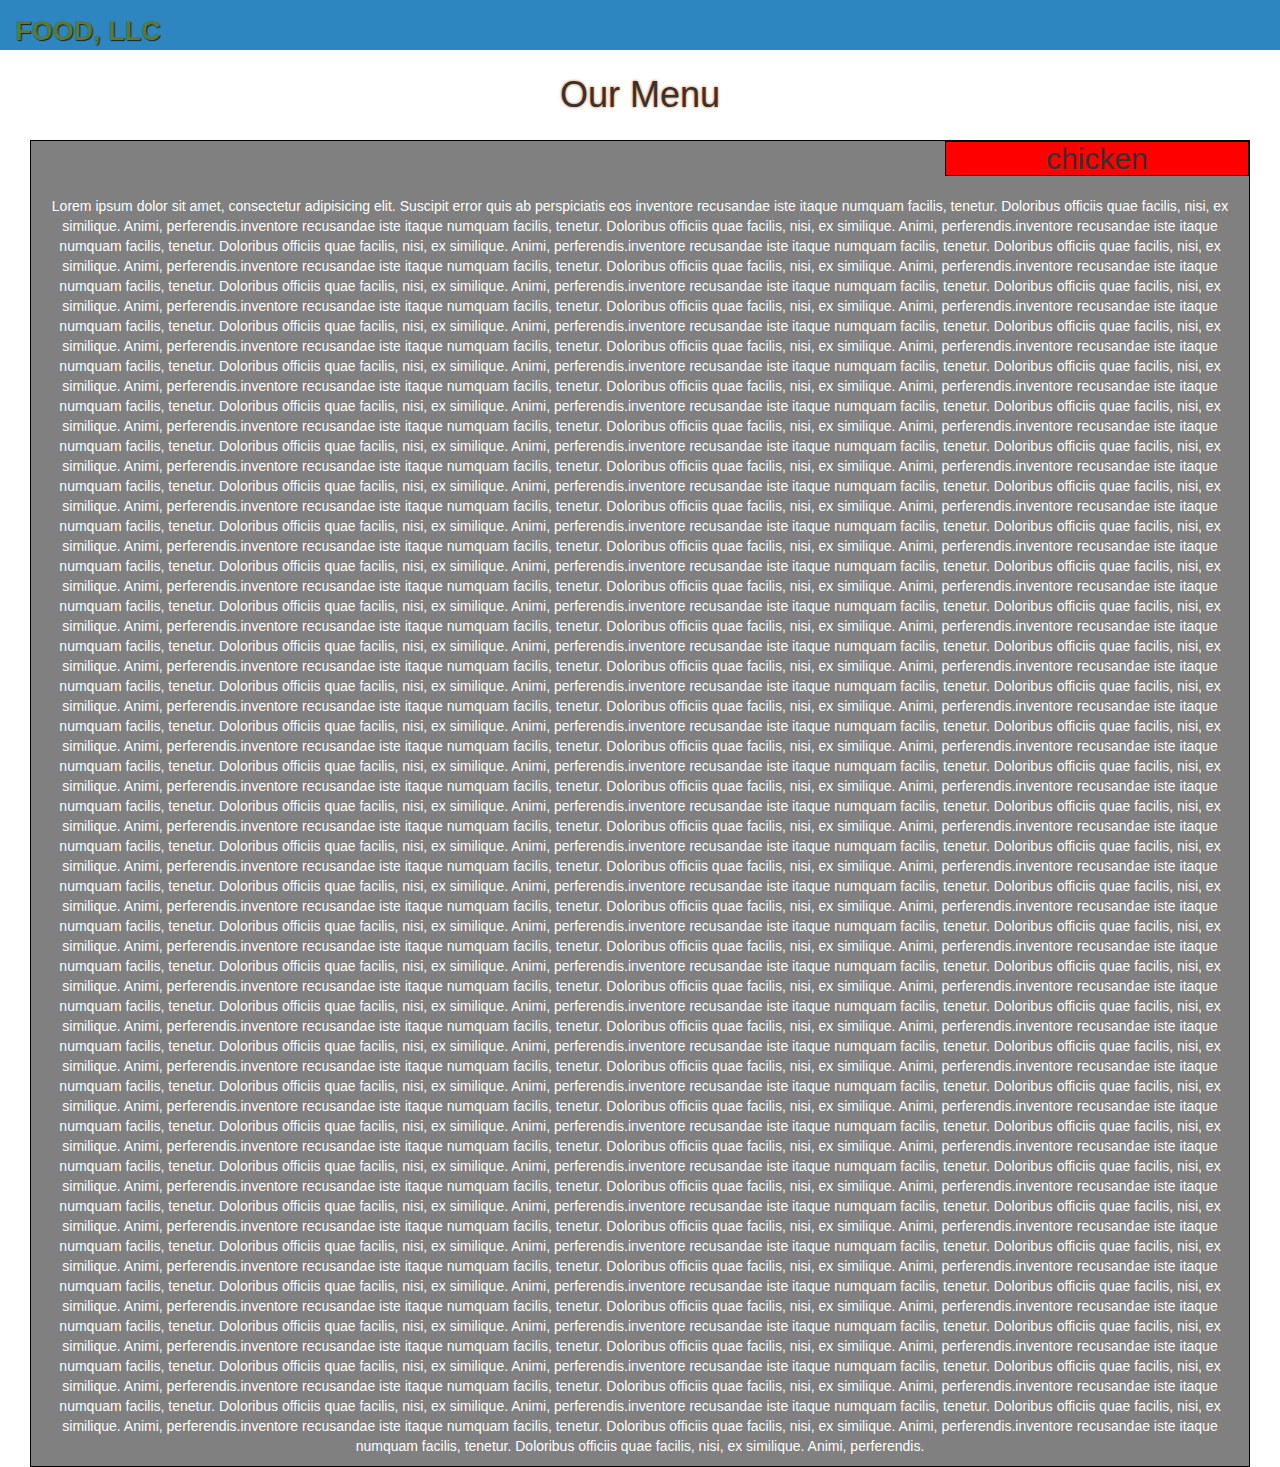
==== mod3-sol/index.html @ 61a9a555 "Add files via upload" ====
<!DOCTYPE html>
<html lang="en">
<head>
    <meta charset="UTF-8">
    <meta name="viewport" content="width=device-width, initial-scale=1.0">
    <link rel="stylesheet" href="css/bootstrap.css">
    <link rel="stylesheet" href="css/bootstrap.min.css">
    <link rel="stylesheet" href="css/styles.css">
    <title>Mod3-sol</title>
</head>
<body>
    <header>
      <nav id="header-nav" class="navbar navbar-default">
        <div class="container-fluid">
          <div class="navbar-header">
            <div class="navbar-brand">
              <a href="index.html" class="pull-left"><h1>Food, LLC</h1> </a>
            </div>
            <button type="button" class="navbar-toggle collapsed" data-toggle="collapse"
             data-target="#collapsable-nav" aria-expanded="false">
              <span class="sr-only">Toggle navigation</span>
              <span class="icon-bar"></span>
              <span class="icon-bar"></span>
              <span class="icon-bar"></span>
            </button> 
          </div>

          <div id="collapsable-nav" class="collapse navbar-collapse">
            <ul id="nav-list" class="nav navbar-nav navbar-right">
             <li>
               <a href="#h1" class="hidden-lg hidden-md hidden-sm">
                 <span class="hidden-xs"></span>chicken</a>
             </li>
             <li>
              <a href="#h2" class="hidden-lg hidden-md hidden-sm">
                <span class="hidden-xs"></span>beef</a>
             </li>
             <li>
              <a href="#h3" class="hidden-lg hidden-md hidden-sm">
                <span class="hidden-xs"></span>sushi</a>
             </li>
           </ul><!-- #nav-list -->
         </div>
        </div>
      </nav>
      </header>

    <h1 class="text-center">Our Menu</h1>
  <section class="container-fluid">
    <div class=" col-md-12 col-sm-12 col-xs-12 col-xxs-12">
        <section id="content"><div>
          <h2 id="h1">chicken</h2>
        </div>
        <div class="sep">
          Lorem ipsum dolor sit amet, consectetur adipisicing elit. Suscipit error quis ab perspiciatis eos
          inventore recusandae iste itaque numquam facilis, tenetur. Doloribus officiis quae 
          facilis, nisi, ex similique. Animi, perferendis.inventore recusandae iste itaque numquam facilis, tenetur. Doloribus officiis quae 
          facilis, nisi, ex similique. Animi, perferendis.inventore recusandae iste itaque numquam facilis, tenetur. Doloribus officiis quae 
          facilis, nisi, ex similique. Animi, perferendis.inventore recusandae iste itaque numquam facilis, tenetur. Doloribus officiis quae 
          facilis, nisi, ex similique. Animi, perferendis.inventore recusandae iste itaque numquam facilis, tenetur. Doloribus officiis quae 
          facilis, nisi, ex similique. Animi, perferendis.inventore recusandae iste itaque numquam facilis, tenetur. Doloribus officiis quae 
          facilis, nisi, ex similique. Animi, perferendis.inventore recusandae iste itaque numquam facilis, tenetur. Doloribus officiis quae 
          facilis, nisi, ex similique. Animi, perferendis.inventore recusandae iste itaque numquam facilis, tenetur. Doloribus officiis quae 
          facilis, nisi, ex similique. Animi, perferendis.inventore recusandae iste itaque numquam facilis, tenetur. Doloribus officiis quae 
          facilis, nisi, ex similique. Animi, perferendis.inventore recusandae iste itaque numquam facilis, tenetur. Doloribus officiis quae 
          facilis, nisi, ex similique. Animi, perferendis.inventore recusandae iste itaque numquam facilis, tenetur. Doloribus officiis quae 
          facilis, nisi, ex similique. Animi, perferendis.inventore recusandae iste itaque numquam facilis, tenetur. Doloribus officiis quae 
          facilis, nisi, ex similique. Animi, perferendis.inventore recusandae iste itaque numquam facilis, tenetur. Doloribus officiis quae 
          facilis, nisi, ex similique. Animi, perferendis.inventore recusandae iste itaque numquam facilis, tenetur. Doloribus officiis quae 
          facilis, nisi, ex similique. Animi, perferendis.inventore recusandae iste itaque numquam facilis, tenetur. Doloribus officiis quae 
          facilis, nisi, ex similique. Animi, perferendis.inventore recusandae iste itaque numquam facilis, tenetur. Doloribus officiis quae 
          facilis, nisi, ex similique. Animi, perferendis.inventore recusandae iste itaque numquam facilis, tenetur. Doloribus officiis quae 
          facilis, nisi, ex similique. Animi, perferendis.inventore recusandae iste itaque numquam facilis, tenetur. Doloribus officiis quae 
          facilis, nisi, ex similique. Animi, perferendis.inventore recusandae iste itaque numquam facilis, tenetur. Doloribus officiis quae 
          facilis, nisi, ex similique. Animi, perferendis.inventore recusandae iste itaque numquam facilis, tenetur. Doloribus officiis quae 
          facilis, nisi, ex similique. Animi, perferendis.inventore recusandae iste itaque numquam facilis, tenetur. Doloribus officiis quae 
          facilis, nisi, ex similique. Animi, perferendis.inventore recusandae iste itaque numquam facilis, tenetur. Doloribus officiis quae 
          facilis, nisi, ex similique. Animi, perferendis.inventore recusandae iste itaque numquam facilis, tenetur. Doloribus officiis quae 
          facilis, nisi, ex similique. Animi, perferendis.inventore recusandae iste itaque numquam facilis, tenetur. Doloribus officiis quae 
          facilis, nisi, ex similique. Animi, perferendis.inventore recusandae iste itaque numquam facilis, tenetur. Doloribus officiis quae 
          facilis, nisi, ex similique. Animi, perferendis.inventore recusandae iste itaque numquam facilis, tenetur. Doloribus officiis quae 
          facilis, nisi, ex similique. Animi, perferendis.inventore recusandae iste itaque numquam facilis, tenetur. Doloribus officiis quae 
          facilis, nisi, ex similique. Animi, perferendis.inventore recusandae iste itaque numquam facilis, tenetur. Doloribus officiis quae 
          facilis, nisi, ex similique. Animi, perferendis.inventore recusandae iste itaque numquam facilis, tenetur. Doloribus officiis quae 
          facilis, nisi, ex similique. Animi, perferendis.inventore recusandae iste itaque numquam facilis, tenetur. Doloribus officiis quae 
          facilis, nisi, ex similique. Animi, perferendis.inventore recusandae iste itaque numquam facilis, tenetur. Doloribus officiis quae 
          facilis, nisi, ex similique. Animi, perferendis.inventore recusandae iste itaque numquam facilis, tenetur. Doloribus officiis quae 
          facilis, nisi, ex similique. Animi, perferendis.inventore recusandae iste itaque numquam facilis, tenetur. Doloribus officiis quae 
          facilis, nisi, ex similique. Animi, perferendis.inventore recusandae iste itaque numquam facilis, tenetur. Doloribus officiis quae 
          facilis, nisi, ex similique. Animi, perferendis.inventore recusandae iste itaque numquam facilis, tenetur. Doloribus officiis quae 
          facilis, nisi, ex similique. Animi, perferendis.inventore recusandae iste itaque numquam facilis, tenetur. Doloribus officiis quae 
          facilis, nisi, ex similique. Animi, perferendis.inventore recusandae iste itaque numquam facilis, tenetur. Doloribus officiis quae 
          facilis, nisi, ex similique. Animi, perferendis.inventore recusandae iste itaque numquam facilis, tenetur. Doloribus officiis quae 
          facilis, nisi, ex similique. Animi, perferendis.inventore recusandae iste itaque numquam facilis, tenetur. Doloribus officiis quae 
          facilis, nisi, ex similique. Animi, perferendis.inventore recusandae iste itaque numquam facilis, tenetur. Doloribus officiis quae 
          facilis, nisi, ex similique. Animi, perferendis.inventore recusandae iste itaque numquam facilis, tenetur. Doloribus officiis quae 
          facilis, nisi, ex similique. Animi, perferendis.inventore recusandae iste itaque numquam facilis, tenetur. Doloribus officiis quae 
          facilis, nisi, ex similique. Animi, perferendis.inventore recusandae iste itaque numquam facilis, tenetur. Doloribus officiis quae 
          facilis, nisi, ex similique. Animi, perferendis.inventore recusandae iste itaque numquam facilis, tenetur. Doloribus officiis quae 
          facilis, nisi, ex similique. Animi, perferendis.inventore recusandae iste itaque numquam facilis, tenetur. Doloribus officiis quae 
          facilis, nisi, ex similique. Animi, perferendis.inventore recusandae iste itaque numquam facilis, tenetur. Doloribus officiis quae 
          facilis, nisi, ex similique. Animi, perferendis.inventore recusandae iste itaque numquam facilis, tenetur. Doloribus officiis quae 
          facilis, nisi, ex similique. Animi, perferendis.inventore recusandae iste itaque numquam facilis, tenetur. Doloribus officiis quae 
          facilis, nisi, ex similique. Animi, perferendis.inventore recusandae iste itaque numquam facilis, tenetur. Doloribus officiis quae 
          facilis, nisi, ex similique. Animi, perferendis.inventore recusandae iste itaque numquam facilis, tenetur. Doloribus officiis quae 
          facilis, nisi, ex similique. Animi, perferendis.inventore recusandae iste itaque numquam facilis, tenetur. Doloribus officiis quae 
          facilis, nisi, ex similique. Animi, perferendis.inventore recusandae iste itaque numquam facilis, tenetur. Doloribus officiis quae 
          facilis, nisi, ex similique. Animi, perferendis.inventore recusandae iste itaque numquam facilis, tenetur. Doloribus officiis quae 
          facilis, nisi, ex similique. Animi, perferendis.inventore recusandae iste itaque numquam facilis, tenetur. Doloribus officiis quae 
          facilis, nisi, ex similique. Animi, perferendis.inventore recusandae iste itaque numquam facilis, tenetur. Doloribus officiis quae 
          facilis, nisi, ex similique. Animi, perferendis.inventore recusandae iste itaque numquam facilis, tenetur. Doloribus officiis quae 
          facilis, nisi, ex similique. Animi, perferendis.inventore recusandae iste itaque numquam facilis, tenetur. Doloribus officiis quae 
          facilis, nisi, ex similique. Animi, perferendis.inventore recusandae iste itaque numquam facilis, tenetur. Doloribus officiis quae 
          facilis, nisi, ex similique. Animi, perferendis.inventore recusandae iste itaque numquam facilis, tenetur. Doloribus officiis quae 
          facilis, nisi, ex similique. Animi, perferendis.inventore recusandae iste itaque numquam facilis, tenetur. Doloribus officiis quae 
          facilis, nisi, ex similique. Animi, perferendis.inventore recusandae iste itaque numquam facilis, tenetur. Doloribus officiis quae 
          facilis, nisi, ex similique. Animi, perferendis.inventore recusandae iste itaque numquam facilis, tenetur. Doloribus officiis quae 
          facilis, nisi, ex similique. Animi, perferendis.inventore recusandae iste itaque numquam facilis, tenetur. Doloribus officiis quae 
          facilis, nisi, ex similique. Animi, perferendis.inventore recusandae iste itaque numquam facilis, tenetur. Doloribus officiis quae 
          facilis, nisi, ex similique. Animi, perferendis.inventore recusandae iste itaque numquam facilis, tenetur. Doloribus officiis quae 
          facilis, nisi, ex similique. Animi, perferendis.inventore recusandae iste itaque numquam facilis, tenetur. Doloribus officiis quae 
          facilis, nisi, ex similique. Animi, perferendis.inventore recusandae iste itaque numquam facilis, tenetur. Doloribus officiis quae 
          facilis, nisi, ex similique. Animi, perferendis.inventore recusandae iste itaque numquam facilis, tenetur. Doloribus officiis quae 
          facilis, nisi, ex similique. Animi, perferendis.inventore recusandae iste itaque numquam facilis, tenetur. Doloribus officiis quae 
          facilis, nisi, ex similique. Animi, perferendis.inventore recusandae iste itaque numquam facilis, tenetur. Doloribus officiis quae 
          facilis, nisi, ex similique. Animi, perferendis.inventore recusandae iste itaque numquam facilis, tenetur. Doloribus officiis quae 
          facilis, nisi, ex similique. Animi, perferendis.inventore recusandae iste itaque numquam facilis, tenetur. Doloribus officiis quae 
          facilis, nisi, ex similique. Animi, perferendis.inventore recusandae iste itaque numquam facilis, tenetur. Doloribus officiis quae 
          facilis, nisi, ex similique. Animi, perferendis.inventore recusandae iste itaque numquam facilis, tenetur. Doloribus officiis quae 
          facilis, nisi, ex similique. Animi, perferendis.inventore recusandae iste itaque numquam facilis, tenetur. Doloribus officiis quae 
          facilis, nisi, ex similique. Animi, perferendis.inventore recusandae iste itaque numquam facilis, tenetur. Doloribus officiis quae 
          facilis, nisi, ex similique. Animi, perferendis.inventore recusandae iste itaque numquam facilis, tenetur. Doloribus officiis quae 
          facilis, nisi, ex similique. Animi, perferendis.inventore recusandae iste itaque numquam facilis, tenetur. Doloribus officiis quae 
          facilis, nisi, ex similique. Animi, perferendis.inventore recusandae iste itaque numquam facilis, tenetur. Doloribus officiis quae 
          facilis, nisi, ex similique. Animi, perferendis.inventore recusandae iste itaque numquam facilis, tenetur. Doloribus officiis quae 
          facilis, nisi, ex similique. Animi, perferendis.inventore recusandae iste itaque numquam facilis, tenetur. Doloribus officiis quae 
          facilis, nisi, ex similique. Animi, perferendis.inventore recusandae iste itaque numquam facilis, tenetur. Doloribus officiis quae 
          facilis, nisi, ex similique. Animi, perferendis.inventore recusandae iste itaque numquam facilis, tenetur. Doloribus officiis quae 
          facilis, nisi, ex similique. Animi, perferendis.inventore recusandae iste itaque numquam facilis, tenetur. Doloribus officiis quae 
          facilis, nisi, ex similique. Animi, perferendis.inventore recusandae iste itaque numquam facilis, tenetur. Doloribus officiis quae 
          facilis, nisi, ex similique. Animi, perferendis.inventore recusandae iste itaque numquam facilis, tenetur. Doloribus officiis quae 
          facilis, nisi, ex similique. Animi, perferendis.inventore recusandae iste itaque numquam facilis, tenetur. Doloribus officiis quae 
          facilis, nisi, ex similique. Animi, perferendis.inventore recusandae iste itaque numquam facilis, tenetur. Doloribus officiis quae 
          facilis, nisi, ex similique. Animi, perferendis.inventore recusandae iste itaque numquam facilis, tenetur. Doloribus officiis quae 
          facilis, nisi, ex similique. Animi, perferendis.inventore recusandae iste itaque numquam facilis, tenetur. Doloribus officiis quae 
          facilis, nisi, ex similique. Animi, perferendis.inventore recusandae iste itaque numquam facilis, tenetur. Doloribus officiis quae 
          facilis, nisi, ex similique. Animi, perferendis.inventore recusandae iste itaque numquam facilis, tenetur. Doloribus officiis quae 
          facilis, nisi, ex similique. Animi, perferendis.inventore recusandae iste itaque numquam facilis, tenetur. Doloribus officiis quae 
          facilis, nisi, ex similique. Animi, perferendis.
        </div>
        </div>
  </section>
  <!-- jQuery (Bootstrap JS plugins depend on it) -->
  <script src="js/jquery-2.1.4.min.js"></script>
  <script src="js/bootstrap.min.js"></script>
  <script src="js/script.js"></script>
</body>
</html>
---- mod3-sol/css/styles.css ----
/********** Base styles **********/
* {
  box-sizing: border-box;
  margin: 0;
  padding: 0;
}

h1 {
  margin-bottom: 25px;
  margin-top: 25px;
  text-shadow: 0px 0px 3px chocolate;
}

#h1 {
  background-color: red;
  width: 25%;
  border: 1px solid black;
  float: right;
  text-align: center;
  clear: both;
   margin-top: 0px; 
}

#header-nav {
    background-color:#2E86C1 ;
    border-radius: 0;
    border: 0;
}

.navbar-brand {
  padding-top: 25px;
}

.navbar-brand h1{
  color: #557c3e;
  font-size: 1.5em;
  text-transform: uppercase;
  font-weight: bold;
  text-shadow: 1px 1px 1px #222;
  margin-top: 0;
  margin-bottom: 0;
  line-height: .5;
  text-align: center;
}

.navbar-brand a:hover, .navbar-brand a:focus {
  text-decoration: none;
}

#nav-list {
  margin-top: 10px;
}
#nav-list a {
  color: #951C49;
  text-align: center;
}
#nav-list a:hover {
  background: #E7E7E7;
}
#nav-list a span {
  font-size: 1.8em;
}

#h2 {
  background-color: yellow;
  width: 30%;
  border: 1px solid black;
  float:right;
  text-align: center;
}

#h3 {
  background-color: blue;
  width: 25%;
  border: 1px solid black;
  float:right;
  text-align: center;
}


/* Simple Responsive Framework. */

/********** Large devices only **********/
@media (min-width: 1200px) {
   
}

/********** Medium devices only **********/
@media (min-width: 992px) and (max-width: 1199px) {
 
} 
/*-----small device ----*/  
@media (min-width: 768px) and (max-width: 991px) {
  
}
 
/*-------extra small device ----*/
 @media (max-width:767px){
     .col-xxs-12

     .col-xxs-12{
         width: 100%;
     }

     #h1{
         font-size: 90%;
     }

     #collapsable-nav {
      background-color: #F9E79F;
    }

     .navbar-brand {
      padding-top: 10px;
      height: 80px;
    }
    .navbar-brand h1 { /* Restaurant name */
      padding-top: 10px;
      font-size: 5vw; /* 1vw = 1% of viewport width */
    }
    
    #collapsable-nav a { /* Collapsed nav menu text */
      font-size: 1.2em;
    }
    #collapsable-nav a span { /* Collapsed nav menu glyph */
      font-size: 1em;
      margin-right: 5px;
    }
 }

 .box {
    margin: 0px 20px 0px 20px;
}

#content {
  background-color: grey;
  border: 1px solid black;
  text-align: center;
  overflow: auto;
}

.sep {
  clear: both;
  padding-top: 10px;
  margin-bottom: 10px;
  color: white;
}

navbar-header button.navbar-toggle, .navbar-header .icon-bar {
  border: 1px solid #61122f;
}
.navbar-header button.navbar-toggle {
  clear: both;
  margin-top: -60px;
}
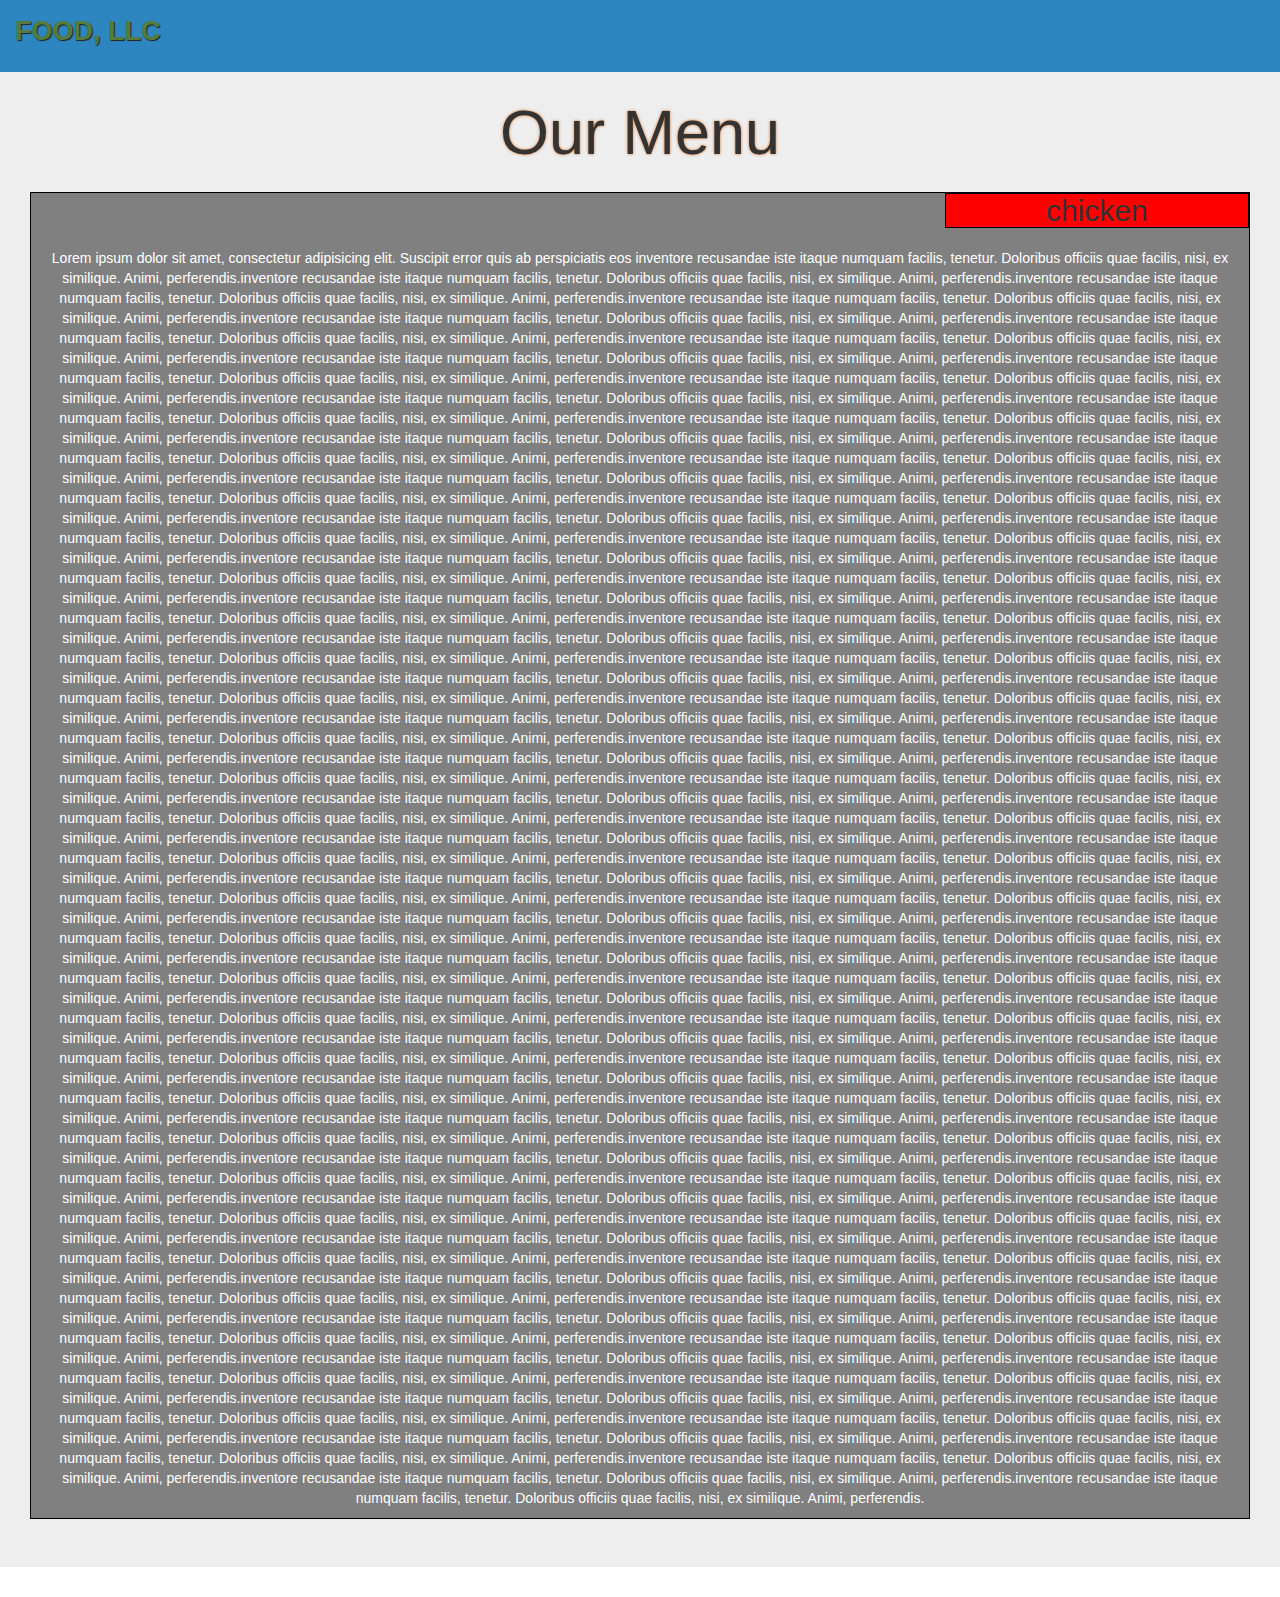
==== commit 732088ec: "Add files via upload" ====
--- a/mod3-sol/index.html
+++ b/mod3-sol/index.html
@@ -10,7 +10,7 @@
 </head>
 <body>
     <header>
-      <nav id="header-nav" class="navbar navbar-default">
+      <nav id="header-nav" class="navbar navbar-default navbar-fixed-top">
         <div class="container-fluid">
           <div class="navbar-header">
             <div class="navbar-brand">
@@ -29,23 +29,25 @@
             <ul id="nav-list" class="nav navbar-nav navbar-right">
              <li>
                <a href="#h1" class="hidden-lg hidden-md hidden-sm">
-                 <span class="hidden-xs"></span>chicken</a>
+                 <span class="text-center"></span>chicken</a>
              </li>
+             <hr>
              <li>
               <a href="#h2" class="hidden-lg hidden-md hidden-sm">
-                <span class="hidden-xs"></span>beef</a>
+                <span class="text-center"></span>beef</a>
              </li>
+             <hr>
              <li>
               <a href="#h3" class="hidden-lg hidden-md hidden-sm">
-                <span class="hidden-xs"></span>sushi</a>
+                <span class="text-center"></span>sushi</a>
              </li>
            </ul><!-- #nav-list -->
          </div>
         </div>
       </nav>
       </header>
-
-    <h1 class="text-center">Our Menu</h1>
+      <div class="jumbotron">
+    <h1 id="h" class="text-center">Our Menu</h1>
   <section class="container-fluid">
     <div class=" col-md-12 col-sm-12 col-xs-12 col-xxs-12">
         <section id="content"><div>
@@ -150,6 +152,7 @@
         </div>
         </div>
   </section>
+</div>
   <!-- jQuery (Bootstrap JS plugins depend on it) -->
   <script src="js/jquery-2.1.4.min.js"></script>
   <script src="js/bootstrap.min.js"></script>
--- a/mod3-sol/css/styles.css
+++ b/mod3-sol/css/styles.css
@@ -6,7 +6,8 @@
   padding: 0;
 }
 
-h1 {
+#h {
+  padding-top: 25px;
   margin-bottom: 25px;
   margin-top: 25px;
   text-shadow: 0px 0px 3px chocolate;
@@ -41,7 +42,7 @@
   margin-top: 0;
   margin-bottom: 0;
   line-height: .5;
-  text-align: center;
+  text-align: left;
 }
 
 .navbar-brand a:hover, .navbar-brand a:focus {
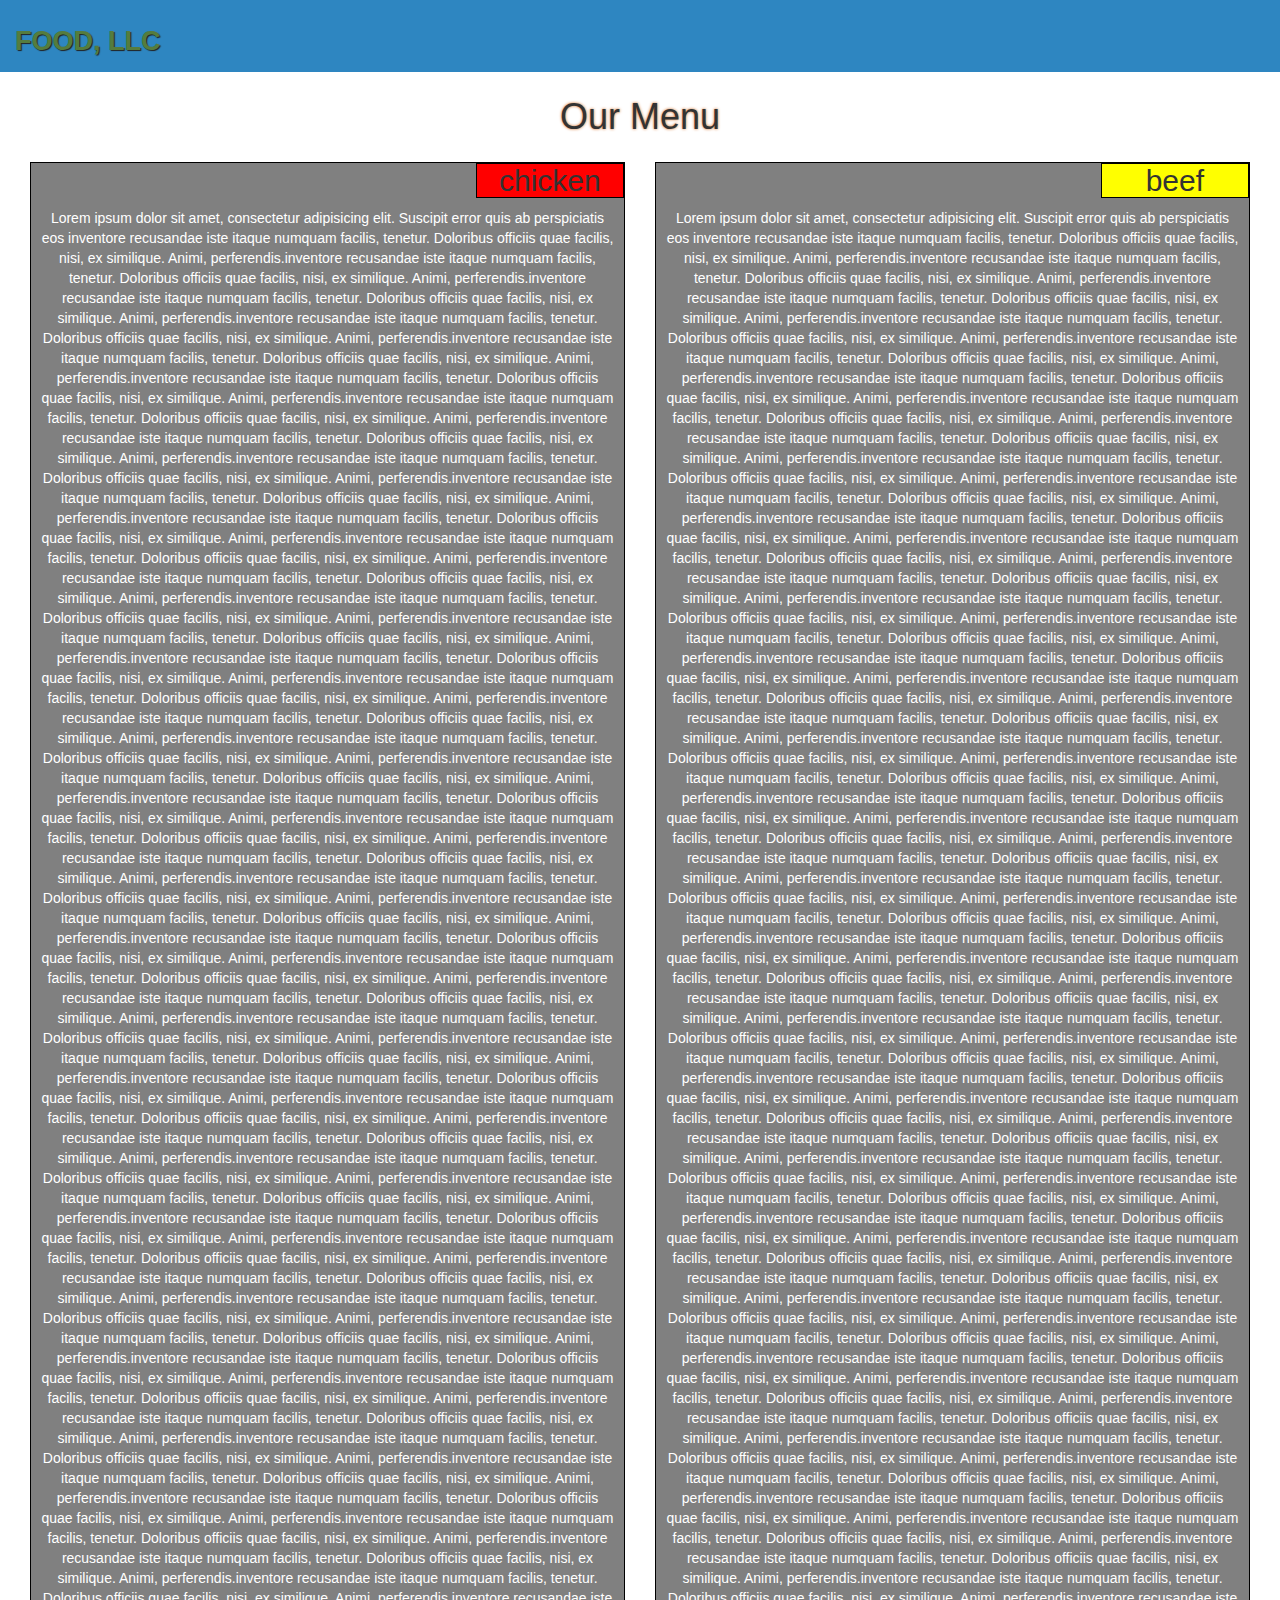
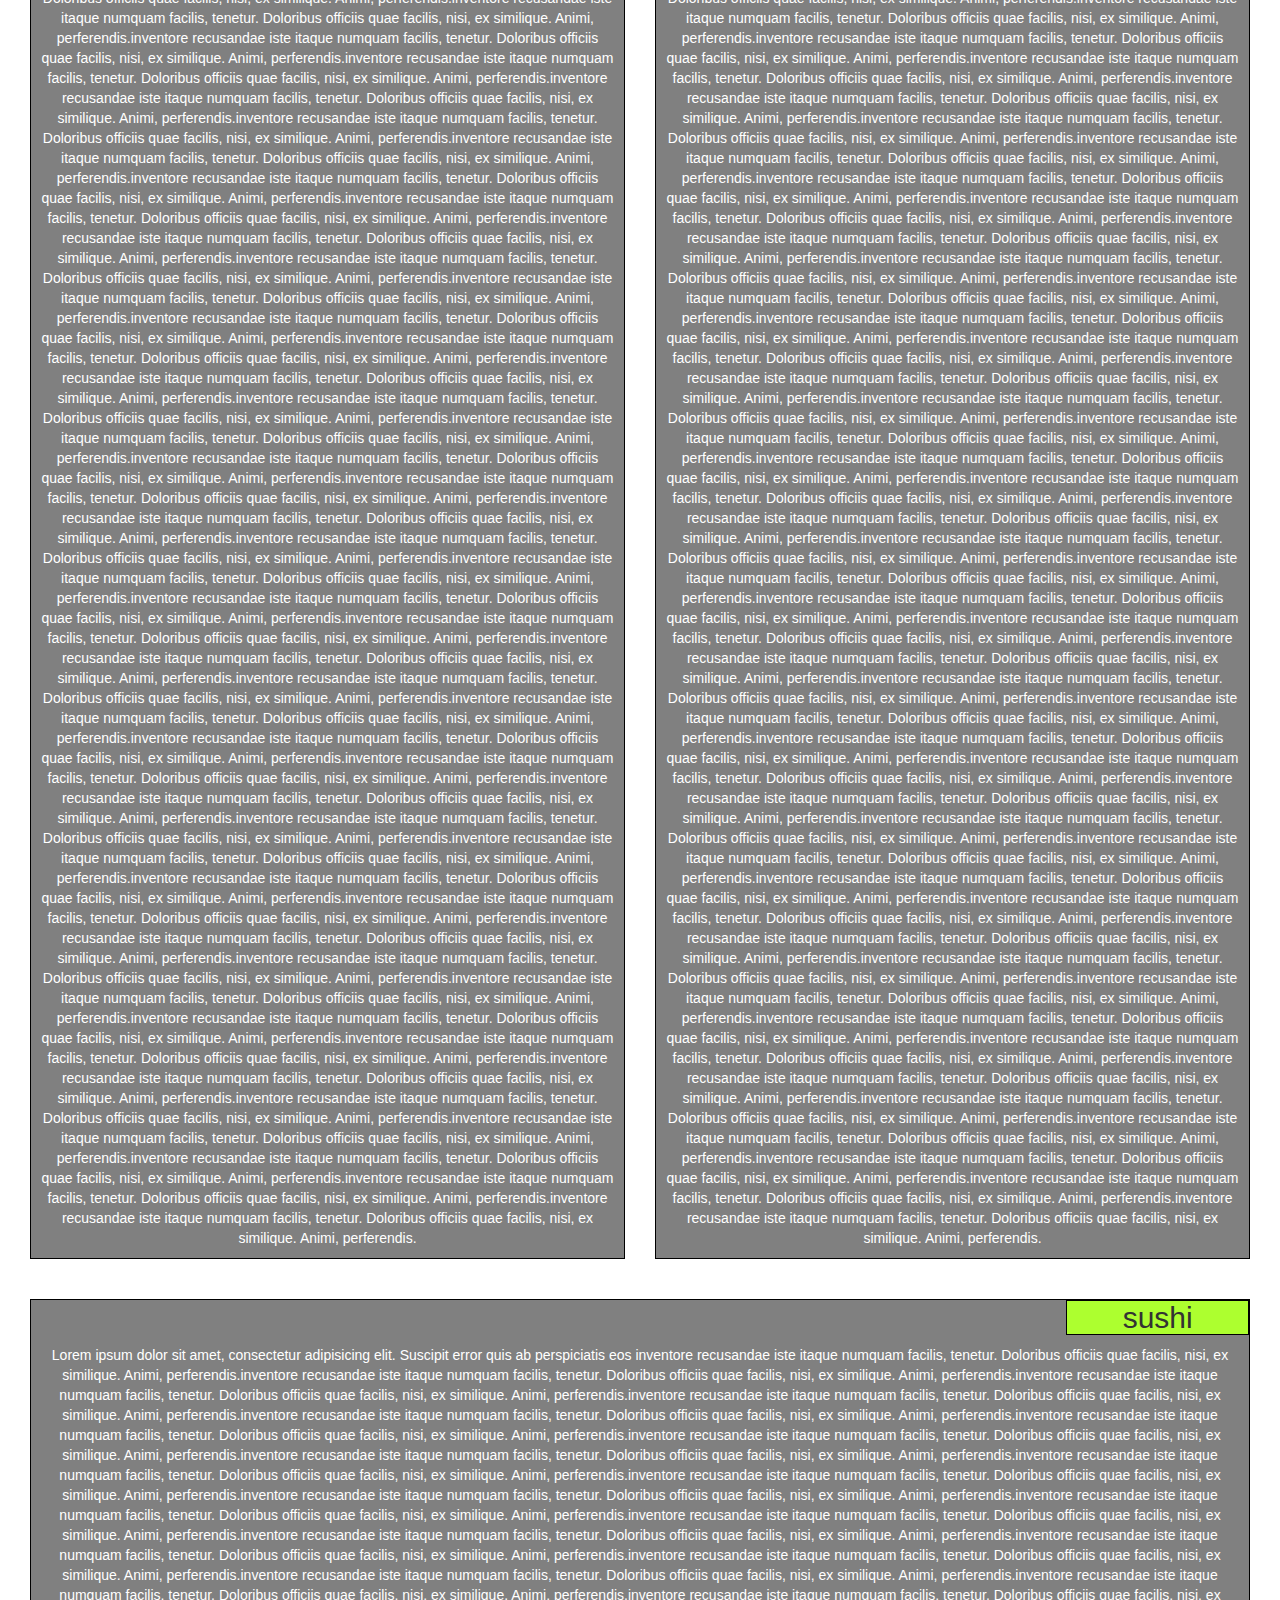
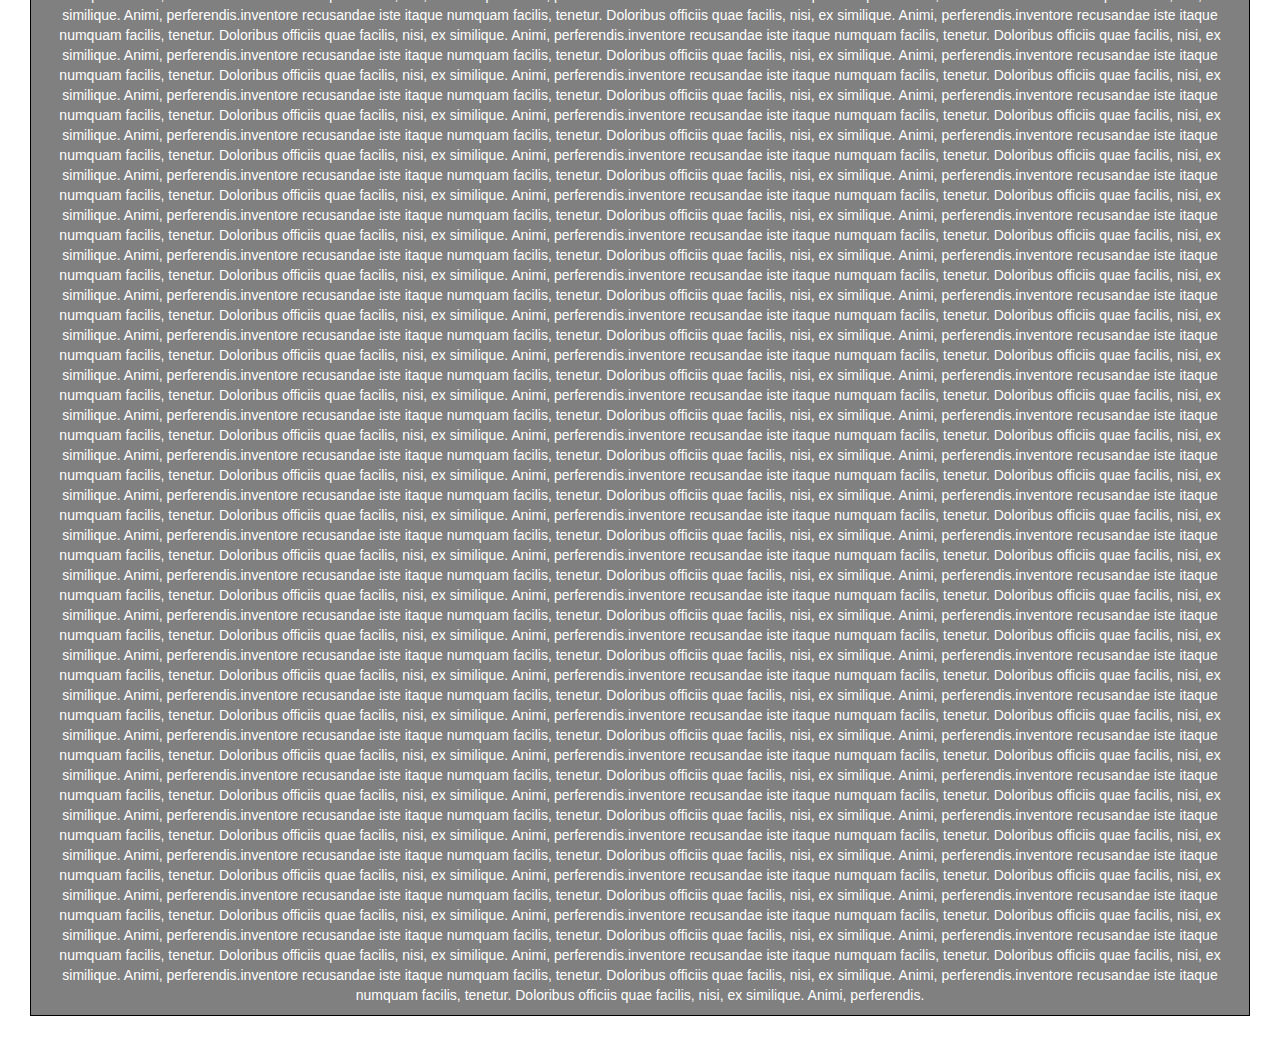
==== commit 7ab3b39f: "Add files via upload" ====
--- a/mod3-sol/index.html
+++ b/mod3-sol/index.html
@@ -10,7 +10,7 @@
 </head>
 <body>
     <header>
-      <nav id="header-nav" class="navbar navbar-default navbar-fixed-top">
+      <nav id="header-nav" class="navbar navbar-default ">
         <div class="container-fluid">
           <div class="navbar-header">
             <div class="navbar-brand">
@@ -46,10 +46,10 @@
         </div>
       </nav>
       </header>
-      <div class="jumbotron">
+
     <h1 id="h" class="text-center">Our Menu</h1>
   <section class="container-fluid">
-    <div class=" col-md-12 col-sm-12 col-xs-12 col-xxs-12">
+    <div class=" col-md-6 col-sm-12 col-xs-12 col-xxs-12">
         <section id="content"><div>
           <h2 id="h1">chicken</h2>
         </div>
@@ -150,9 +150,216 @@
           facilis, nisi, ex similique. Animi, perferendis.inventore recusandae iste itaque numquam facilis, tenetur. Doloribus officiis quae 
           facilis, nisi, ex similique. Animi, perferendis.
         </div>
+        </section>
         </div>
+        <div class=" col-md-6 col-sm-12 col-xs-12 col-xxs-12">
+          <section id="content"><div>
+            <h2 id="h2">beef</h2>
+          </div>
+          <div class="sep">
+            Lorem ipsum dolor sit amet, consectetur adipisicing elit. Suscipit error quis ab perspiciatis eos
+            inventore recusandae iste itaque numquam facilis, tenetur. Doloribus officiis quae 
+            facilis, nisi, ex similique. Animi, perferendis.inventore recusandae iste itaque numquam facilis, tenetur. Doloribus officiis quae 
+            facilis, nisi, ex similique. Animi, perferendis.inventore recusandae iste itaque numquam facilis, tenetur. Doloribus officiis quae 
+            facilis, nisi, ex similique. Animi, perferendis.inventore recusandae iste itaque numquam facilis, tenetur. Doloribus officiis quae 
+            facilis, nisi, ex similique. Animi, perferendis.inventore recusandae iste itaque numquam facilis, tenetur. Doloribus officiis quae 
+            facilis, nisi, ex similique. Animi, perferendis.inventore recusandae iste itaque numquam facilis, tenetur. Doloribus officiis quae 
+            facilis, nisi, ex similique. Animi, perferendis.inventore recusandae iste itaque numquam facilis, tenetur. Doloribus officiis quae 
+            facilis, nisi, ex similique. Animi, perferendis.inventore recusandae iste itaque numquam facilis, tenetur. Doloribus officiis quae 
+            facilis, nisi, ex similique. Animi, perferendis.inventore recusandae iste itaque numquam facilis, tenetur. Doloribus officiis quae 
+            facilis, nisi, ex similique. Animi, perferendis.inventore recusandae iste itaque numquam facilis, tenetur. Doloribus officiis quae 
+            facilis, nisi, ex similique. Animi, perferendis.inventore recusandae iste itaque numquam facilis, tenetur. Doloribus officiis quae 
+            facilis, nisi, ex similique. Animi, perferendis.inventore recusandae iste itaque numquam facilis, tenetur. Doloribus officiis quae 
+            facilis, nisi, ex similique. Animi, perferendis.inventore recusandae iste itaque numquam facilis, tenetur. Doloribus officiis quae 
+            facilis, nisi, ex similique. Animi, perferendis.inventore recusandae iste itaque numquam facilis, tenetur. Doloribus officiis quae 
+            facilis, nisi, ex similique. Animi, perferendis.inventore recusandae iste itaque numquam facilis, tenetur. Doloribus officiis quae 
+            facilis, nisi, ex similique. Animi, perferendis.inventore recusandae iste itaque numquam facilis, tenetur. Doloribus officiis quae 
+            facilis, nisi, ex similique. Animi, perferendis.inventore recusandae iste itaque numquam facilis, tenetur. Doloribus officiis quae 
+            facilis, nisi, ex similique. Animi, perferendis.inventore recusandae iste itaque numquam facilis, tenetur. Doloribus officiis quae 
+            facilis, nisi, ex similique. Animi, perferendis.inventore recusandae iste itaque numquam facilis, tenetur. Doloribus officiis quae 
+            facilis, nisi, ex similique. Animi, perferendis.inventore recusandae iste itaque numquam facilis, tenetur. Doloribus officiis quae 
+            facilis, nisi, ex similique. Animi, perferendis.inventore recusandae iste itaque numquam facilis, tenetur. Doloribus officiis quae 
+            facilis, nisi, ex similique. Animi, perferendis.inventore recusandae iste itaque numquam facilis, tenetur. Doloribus officiis quae 
+            facilis, nisi, ex similique. Animi, perferendis.inventore recusandae iste itaque numquam facilis, tenetur. Doloribus officiis quae 
+            facilis, nisi, ex similique. Animi, perferendis.inventore recusandae iste itaque numquam facilis, tenetur. Doloribus officiis quae 
+            facilis, nisi, ex similique. Animi, perferendis.inventore recusandae iste itaque numquam facilis, tenetur. Doloribus officiis quae 
+            facilis, nisi, ex similique. Animi, perferendis.inventore recusandae iste itaque numquam facilis, tenetur. Doloribus officiis quae 
+            facilis, nisi, ex similique. Animi, perferendis.inventore recusandae iste itaque numquam facilis, tenetur. Doloribus officiis quae 
+            facilis, nisi, ex similique. Animi, perferendis.inventore recusandae iste itaque numquam facilis, tenetur. Doloribus officiis quae 
+            facilis, nisi, ex similique. Animi, perferendis.inventore recusandae iste itaque numquam facilis, tenetur. Doloribus officiis quae 
+            facilis, nisi, ex similique. Animi, perferendis.inventore recusandae iste itaque numquam facilis, tenetur. Doloribus officiis quae 
+            facilis, nisi, ex similique. Animi, perferendis.inventore recusandae iste itaque numquam facilis, tenetur. Doloribus officiis quae 
+            facilis, nisi, ex similique. Animi, perferendis.inventore recusandae iste itaque numquam facilis, tenetur. Doloribus officiis quae 
+            facilis, nisi, ex similique. Animi, perferendis.inventore recusandae iste itaque numquam facilis, tenetur. Doloribus officiis quae 
+            facilis, nisi, ex similique. Animi, perferendis.inventore recusandae iste itaque numquam facilis, tenetur. Doloribus officiis quae 
+            facilis, nisi, ex similique. Animi, perferendis.inventore recusandae iste itaque numquam facilis, tenetur. Doloribus officiis quae 
+            facilis, nisi, ex similique. Animi, perferendis.inventore recusandae iste itaque numquam facilis, tenetur. Doloribus officiis quae 
+            facilis, nisi, ex similique. Animi, perferendis.inventore recusandae iste itaque numquam facilis, tenetur. Doloribus officiis quae 
+            facilis, nisi, ex similique. Animi, perferendis.inventore recusandae iste itaque numquam facilis, tenetur. Doloribus officiis quae 
+            facilis, nisi, ex similique. Animi, perferendis.inventore recusandae iste itaque numquam facilis, tenetur. Doloribus officiis quae 
+            facilis, nisi, ex similique. Animi, perferendis.inventore recusandae iste itaque numquam facilis, tenetur. Doloribus officiis quae 
+            facilis, nisi, ex similique. Animi, perferendis.inventore recusandae iste itaque numquam facilis, tenetur. Doloribus officiis quae 
+            facilis, nisi, ex similique. Animi, perferendis.inventore recusandae iste itaque numquam facilis, tenetur. Doloribus officiis quae 
+            facilis, nisi, ex similique. Animi, perferendis.inventore recusandae iste itaque numquam facilis, tenetur. Doloribus officiis quae 
+            facilis, nisi, ex similique. Animi, perferendis.inventore recusandae iste itaque numquam facilis, tenetur. Doloribus officiis quae 
+            facilis, nisi, ex similique. Animi, perferendis.inventore recusandae iste itaque numquam facilis, tenetur. Doloribus officiis quae 
+            facilis, nisi, ex similique. Animi, perferendis.inventore recusandae iste itaque numquam facilis, tenetur. Doloribus officiis quae 
+            facilis, nisi, ex similique. Animi, perferendis.inventore recusandae iste itaque numquam facilis, tenetur. Doloribus officiis quae 
+            facilis, nisi, ex similique. Animi, perferendis.inventore recusandae iste itaque numquam facilis, tenetur. Doloribus officiis quae 
+            facilis, nisi, ex similique. Animi, perferendis.inventore recusandae iste itaque numquam facilis, tenetur. Doloribus officiis quae 
+            facilis, nisi, ex similique. Animi, perferendis.inventore recusandae iste itaque numquam facilis, tenetur. Doloribus officiis quae 
+            facilis, nisi, ex similique. Animi, perferendis.inventore recusandae iste itaque numquam facilis, tenetur. Doloribus officiis quae 
+            facilis, nisi, ex similique. Animi, perferendis.inventore recusandae iste itaque numquam facilis, tenetur. Doloribus officiis quae 
+            facilis, nisi, ex similique. Animi, perferendis.inventore recusandae iste itaque numquam facilis, tenetur. Doloribus officiis quae 
+            facilis, nisi, ex similique. Animi, perferendis.inventore recusandae iste itaque numquam facilis, tenetur. Doloribus officiis quae 
+            facilis, nisi, ex similique. Animi, perferendis.inventore recusandae iste itaque numquam facilis, tenetur. Doloribus officiis quae 
+            facilis, nisi, ex similique. Animi, perferendis.inventore recusandae iste itaque numquam facilis, tenetur. Doloribus officiis quae 
+            facilis, nisi, ex similique. Animi, perferendis.inventore recusandae iste itaque numquam facilis, tenetur. Doloribus officiis quae 
+            facilis, nisi, ex similique. Animi, perferendis.inventore recusandae iste itaque numquam facilis, tenetur. Doloribus officiis quae 
+            facilis, nisi, ex similique. Animi, perferendis.inventore recusandae iste itaque numquam facilis, tenetur. Doloribus officiis quae 
+            facilis, nisi, ex similique. Animi, perferendis.inventore recusandae iste itaque numquam facilis, tenetur. Doloribus officiis quae 
+            facilis, nisi, ex similique. Animi, perferendis.inventore recusandae iste itaque numquam facilis, tenetur. Doloribus officiis quae 
+            facilis, nisi, ex similique. Animi, perferendis.inventore recusandae iste itaque numquam facilis, tenetur. Doloribus officiis quae 
+            facilis, nisi, ex similique. Animi, perferendis.inventore recusandae iste itaque numquam facilis, tenetur. Doloribus officiis quae 
+            facilis, nisi, ex similique. Animi, perferendis.inventore recusandae iste itaque numquam facilis, tenetur. Doloribus officiis quae 
+            facilis, nisi, ex similique. Animi, perferendis.inventore recusandae iste itaque numquam facilis, tenetur. Doloribus officiis quae 
+            facilis, nisi, ex similique. Animi, perferendis.inventore recusandae iste itaque numquam facilis, tenetur. Doloribus officiis quae 
+            facilis, nisi, ex similique. Animi, perferendis.inventore recusandae iste itaque numquam facilis, tenetur. Doloribus officiis quae 
+            facilis, nisi, ex similique. Animi, perferendis.inventore recusandae iste itaque numquam facilis, tenetur. Doloribus officiis quae 
+            facilis, nisi, ex similique. Animi, perferendis.inventore recusandae iste itaque numquam facilis, tenetur. Doloribus officiis quae 
+            facilis, nisi, ex similique. Animi, perferendis.inventore recusandae iste itaque numquam facilis, tenetur. Doloribus officiis quae 
+            facilis, nisi, ex similique. Animi, perferendis.inventore recusandae iste itaque numquam facilis, tenetur. Doloribus officiis quae 
+            facilis, nisi, ex similique. Animi, perferendis.inventore recusandae iste itaque numquam facilis, tenetur. Doloribus officiis quae 
+            facilis, nisi, ex similique. Animi, perferendis.inventore recusandae iste itaque numquam facilis, tenetur. Doloribus officiis quae 
+            facilis, nisi, ex similique. Animi, perferendis.inventore recusandae iste itaque numquam facilis, tenetur. Doloribus officiis quae 
+            facilis, nisi, ex similique. Animi, perferendis.inventore recusandae iste itaque numquam facilis, tenetur. Doloribus officiis quae 
+            facilis, nisi, ex similique. Animi, perferendis.inventore recusandae iste itaque numquam facilis, tenetur. Doloribus officiis quae 
+            facilis, nisi, ex similique. Animi, perferendis.inventore recusandae iste itaque numquam facilis, tenetur. Doloribus officiis quae 
+            facilis, nisi, ex similique. Animi, perferendis.inventore recusandae iste itaque numquam facilis, tenetur. Doloribus officiis quae 
+            facilis, nisi, ex similique. Animi, perferendis.inventore recusandae iste itaque numquam facilis, tenetur. Doloribus officiis quae 
+            facilis, nisi, ex similique. Animi, perferendis.inventore recusandae iste itaque numquam facilis, tenetur. Doloribus officiis quae 
+            facilis, nisi, ex similique. Animi, perferendis.inventore recusandae iste itaque numquam facilis, tenetur. Doloribus officiis quae 
+            facilis, nisi, ex similique. Animi, perferendis.inventore recusandae iste itaque numquam facilis, tenetur. Doloribus officiis quae 
+            facilis, nisi, ex similique. Animi, perferendis.inventore recusandae iste itaque numquam facilis, tenetur. Doloribus officiis quae 
+            facilis, nisi, ex similique. Animi, perferendis.inventore recusandae iste itaque numquam facilis, tenetur. Doloribus officiis quae 
+            facilis, nisi, ex similique. Animi, perferendis.inventore recusandae iste itaque numquam facilis, tenetur. Doloribus officiis quae 
+            facilis, nisi, ex similique. Animi, perferendis.inventore recusandae iste itaque numquam facilis, tenetur. Doloribus officiis quae 
+            facilis, nisi, ex similique. Animi, perferendis.inventore recusandae iste itaque numquam facilis, tenetur. Doloribus officiis quae 
+            facilis, nisi, ex similique. Animi, perferendis.inventore recusandae iste itaque numquam facilis, tenetur. Doloribus officiis quae 
+            facilis, nisi, ex similique. Animi, perferendis.inventore recusandae iste itaque numquam facilis, tenetur. Doloribus officiis quae 
+            facilis, nisi, ex similique. Animi, perferendis.inventore recusandae iste itaque numquam facilis, tenetur. Doloribus officiis quae 
+            facilis, nisi, ex similique. Animi, perferendis.inventore recusandae iste itaque numquam facilis, tenetur. Doloribus officiis quae 
+            facilis, nisi, ex similique. Animi, perferendis.inventore recusandae iste itaque numquam facilis, tenetur. Doloribus officiis quae 
+            facilis, nisi, ex similique. Animi, perferendis.inventore recusandae iste itaque numquam facilis, tenetur. Doloribus officiis quae 
+            facilis, nisi, ex similique. Animi, perferendis.
+          </div>
+          </section>
+          </div>
+          <div class=" col-md-12 col-sm-12 col-xs-12 col-xxs-12">
+            <section id="content"><div>
+              <h2 id="h3">sushi</h2>
+            </div>
+            <div class="sep">
+              Lorem ipsum dolor sit amet, consectetur adipisicing elit. Suscipit error quis ab perspiciatis eos
+              inventore recusandae iste itaque numquam facilis, tenetur. Doloribus officiis quae 
+              facilis, nisi, ex similique. Animi, perferendis.inventore recusandae iste itaque numquam facilis, tenetur. Doloribus officiis quae 
+              facilis, nisi, ex similique. Animi, perferendis.inventore recusandae iste itaque numquam facilis, tenetur. Doloribus officiis quae 
+              facilis, nisi, ex similique. Animi, perferendis.inventore recusandae iste itaque numquam facilis, tenetur. Doloribus officiis quae 
+              facilis, nisi, ex similique. Animi, perferendis.inventore recusandae iste itaque numquam facilis, tenetur. Doloribus officiis quae 
+              facilis, nisi, ex similique. Animi, perferendis.inventore recusandae iste itaque numquam facilis, tenetur. Doloribus officiis quae 
+              facilis, nisi, ex similique. Animi, perferendis.inventore recusandae iste itaque numquam facilis, tenetur. Doloribus officiis quae 
+              facilis, nisi, ex similique. Animi, perferendis.inventore recusandae iste itaque numquam facilis, tenetur. Doloribus officiis quae 
+              facilis, nisi, ex similique. Animi, perferendis.inventore recusandae iste itaque numquam facilis, tenetur. Doloribus officiis quae 
+              facilis, nisi, ex similique. Animi, perferendis.inventore recusandae iste itaque numquam facilis, tenetur. Doloribus officiis quae 
+              facilis, nisi, ex similique. Animi, perferendis.inventore recusandae iste itaque numquam facilis, tenetur. Doloribus officiis quae 
+              facilis, nisi, ex similique. Animi, perferendis.inventore recusandae iste itaque numquam facilis, tenetur. Doloribus officiis quae 
+              facilis, nisi, ex similique. Animi, perferendis.inventore recusandae iste itaque numquam facilis, tenetur. Doloribus officiis quae 
+              facilis, nisi, ex similique. Animi, perferendis.inventore recusandae iste itaque numquam facilis, tenetur. Doloribus officiis quae 
+              facilis, nisi, ex similique. Animi, perferendis.inventore recusandae iste itaque numquam facilis, tenetur. Doloribus officiis quae 
+              facilis, nisi, ex similique. Animi, perferendis.inventore recusandae iste itaque numquam facilis, tenetur. Doloribus officiis quae 
+              facilis, nisi, ex similique. Animi, perferendis.inventore recusandae iste itaque numquam facilis, tenetur. Doloribus officiis quae 
+              facilis, nisi, ex similique. Animi, perferendis.inventore recusandae iste itaque numquam facilis, tenetur. Doloribus officiis quae 
+              facilis, nisi, ex similique. Animi, perferendis.inventore recusandae iste itaque numquam facilis, tenetur. Doloribus officiis quae 
+              facilis, nisi, ex similique. Animi, perferendis.inventore recusandae iste itaque numquam facilis, tenetur. Doloribus officiis quae 
+              facilis, nisi, ex similique. Animi, perferendis.inventore recusandae iste itaque numquam facilis, tenetur. Doloribus officiis quae 
+              facilis, nisi, ex similique. Animi, perferendis.inventore recusandae iste itaque numquam facilis, tenetur. Doloribus officiis quae 
+              facilis, nisi, ex similique. Animi, perferendis.inventore recusandae iste itaque numquam facilis, tenetur. Doloribus officiis quae 
+              facilis, nisi, ex similique. Animi, perferendis.inventore recusandae iste itaque numquam facilis, tenetur. Doloribus officiis quae 
+              facilis, nisi, ex similique. Animi, perferendis.inventore recusandae iste itaque numquam facilis, tenetur. Doloribus officiis quae 
+              facilis, nisi, ex similique. Animi, perferendis.inventore recusandae iste itaque numquam facilis, tenetur. Doloribus officiis quae 
+              facilis, nisi, ex similique. Animi, perferendis.inventore recusandae iste itaque numquam facilis, tenetur. Doloribus officiis quae 
+              facilis, nisi, ex similique. Animi, perferendis.inventore recusandae iste itaque numquam facilis, tenetur. Doloribus officiis quae 
+              facilis, nisi, ex similique. Animi, perferendis.inventore recusandae iste itaque numquam facilis, tenetur. Doloribus officiis quae 
+              facilis, nisi, ex similique. Animi, perferendis.inventore recusandae iste itaque numquam facilis, tenetur. Doloribus officiis quae 
+              facilis, nisi, ex similique. Animi, perferendis.inventore recusandae iste itaque numquam facilis, tenetur. Doloribus officiis quae 
+              facilis, nisi, ex similique. Animi, perferendis.inventore recusandae iste itaque numquam facilis, tenetur. Doloribus officiis quae 
+              facilis, nisi, ex similique. Animi, perferendis.inventore recusandae iste itaque numquam facilis, tenetur. Doloribus officiis quae 
+              facilis, nisi, ex similique. Animi, perferendis.inventore recusandae iste itaque numquam facilis, tenetur. Doloribus officiis quae 
+              facilis, nisi, ex similique. Animi, perferendis.inventore recusandae iste itaque numquam facilis, tenetur. Doloribus officiis quae 
+              facilis, nisi, ex similique. Animi, perferendis.inventore recusandae iste itaque numquam facilis, tenetur. Doloribus officiis quae 
+              facilis, nisi, ex similique. Animi, perferendis.inventore recusandae iste itaque numquam facilis, tenetur. Doloribus officiis quae 
+              facilis, nisi, ex similique. Animi, perferendis.inventore recusandae iste itaque numquam facilis, tenetur. Doloribus officiis quae 
+              facilis, nisi, ex similique. Animi, perferendis.inventore recusandae iste itaque numquam facilis, tenetur. Doloribus officiis quae 
+              facilis, nisi, ex similique. Animi, perferendis.inventore recusandae iste itaque numquam facilis, tenetur. Doloribus officiis quae 
+              facilis, nisi, ex similique. Animi, perferendis.inventore recusandae iste itaque numquam facilis, tenetur. Doloribus officiis quae 
+              facilis, nisi, ex similique. Animi, perferendis.inventore recusandae iste itaque numquam facilis, tenetur. Doloribus officiis quae 
+              facilis, nisi, ex similique. Animi, perferendis.inventore recusandae iste itaque numquam facilis, tenetur. Doloribus officiis quae 
+              facilis, nisi, ex similique. Animi, perferendis.inventore recusandae iste itaque numquam facilis, tenetur. Doloribus officiis quae 
+              facilis, nisi, ex similique. Animi, perferendis.inventore recusandae iste itaque numquam facilis, tenetur. Doloribus officiis quae 
+              facilis, nisi, ex similique. Animi, perferendis.inventore recusandae iste itaque numquam facilis, tenetur. Doloribus officiis quae 
+              facilis, nisi, ex similique. Animi, perferendis.inventore recusandae iste itaque numquam facilis, tenetur. Doloribus officiis quae 
+              facilis, nisi, ex similique. Animi, perferendis.inventore recusandae iste itaque numquam facilis, tenetur. Doloribus officiis quae 
+              facilis, nisi, ex similique. Animi, perferendis.inventore recusandae iste itaque numquam facilis, tenetur. Doloribus officiis quae 
+              facilis, nisi, ex similique. Animi, perferendis.inventore recusandae iste itaque numquam facilis, tenetur. Doloribus officiis quae 
+              facilis, nisi, ex similique. Animi, perferendis.inventore recusandae iste itaque numquam facilis, tenetur. Doloribus officiis quae 
+              facilis, nisi, ex similique. Animi, perferendis.inventore recusandae iste itaque numquam facilis, tenetur. Doloribus officiis quae 
+              facilis, nisi, ex similique. Animi, perferendis.inventore recusandae iste itaque numquam facilis, tenetur. Doloribus officiis quae 
+              facilis, nisi, ex similique. Animi, perferendis.inventore recusandae iste itaque numquam facilis, tenetur. Doloribus officiis quae 
+              facilis, nisi, ex similique. Animi, perferendis.inventore recusandae iste itaque numquam facilis, tenetur. Doloribus officiis quae 
+              facilis, nisi, ex similique. Animi, perferendis.inventore recusandae iste itaque numquam facilis, tenetur. Doloribus officiis quae 
+              facilis, nisi, ex similique. Animi, perferendis.inventore recusandae iste itaque numquam facilis, tenetur. Doloribus officiis quae 
+              facilis, nisi, ex similique. Animi, perferendis.inventore recusandae iste itaque numquam facilis, tenetur. Doloribus officiis quae 
+              facilis, nisi, ex similique. Animi, perferendis.inventore recusandae iste itaque numquam facilis, tenetur. Doloribus officiis quae 
+              facilis, nisi, ex similique. Animi, perferendis.inventore recusandae iste itaque numquam facilis, tenetur. Doloribus officiis quae 
+              facilis, nisi, ex similique. Animi, perferendis.inventore recusandae iste itaque numquam facilis, tenetur. Doloribus officiis quae 
+              facilis, nisi, ex similique. Animi, perferendis.inventore recusandae iste itaque numquam facilis, tenetur. Doloribus officiis quae 
+              facilis, nisi, ex similique. Animi, perferendis.inventore recusandae iste itaque numquam facilis, tenetur. Doloribus officiis quae 
+              facilis, nisi, ex similique. Animi, perferendis.inventore recusandae iste itaque numquam facilis, tenetur. Doloribus officiis quae 
+              facilis, nisi, ex similique. Animi, perferendis.inventore recusandae iste itaque numquam facilis, tenetur. Doloribus officiis quae 
+              facilis, nisi, ex similique. Animi, perferendis.inventore recusandae iste itaque numquam facilis, tenetur. Doloribus officiis quae 
+              facilis, nisi, ex similique. Animi, perferendis.inventore recusandae iste itaque numquam facilis, tenetur. Doloribus officiis quae 
+              facilis, nisi, ex similique. Animi, perferendis.inventore recusandae iste itaque numquam facilis, tenetur. Doloribus officiis quae 
+              facilis, nisi, ex similique. Animi, perferendis.inventore recusandae iste itaque numquam facilis, tenetur. Doloribus officiis quae 
+              facilis, nisi, ex similique. Animi, perferendis.inventore recusandae iste itaque numquam facilis, tenetur. Doloribus officiis quae 
+              facilis, nisi, ex similique. Animi, perferendis.inventore recusandae iste itaque numquam facilis, tenetur. Doloribus officiis quae 
+              facilis, nisi, ex similique. Animi, perferendis.inventore recusandae iste itaque numquam facilis, tenetur. Doloribus officiis quae 
+              facilis, nisi, ex similique. Animi, perferendis.inventore recusandae iste itaque numquam facilis, tenetur. Doloribus officiis quae 
+              facilis, nisi, ex similique. Animi, perferendis.inventore recusandae iste itaque numquam facilis, tenetur. Doloribus officiis quae 
+              facilis, nisi, ex similique. Animi, perferendis.inventore recusandae iste itaque numquam facilis, tenetur. Doloribus officiis quae 
+              facilis, nisi, ex similique. Animi, perferendis.inventore recusandae iste itaque numquam facilis, tenetur. Doloribus officiis quae 
+              facilis, nisi, ex similique. Animi, perferendis.inventore recusandae iste itaque numquam facilis, tenetur. Doloribus officiis quae 
+              facilis, nisi, ex similique. Animi, perferendis.inventore recusandae iste itaque numquam facilis, tenetur. Doloribus officiis quae 
+              facilis, nisi, ex similique. Animi, perferendis.inventore recusandae iste itaque numquam facilis, tenetur. Doloribus officiis quae 
+              facilis, nisi, ex similique. Animi, perferendis.inventore recusandae iste itaque numquam facilis, tenetur. Doloribus officiis quae 
+              facilis, nisi, ex similique. Animi, perferendis.inventore recusandae iste itaque numquam facilis, tenetur. Doloribus officiis quae 
+              facilis, nisi, ex similique. Animi, perferendis.inventore recusandae iste itaque numquam facilis, tenetur. Doloribus officiis quae 
+              facilis, nisi, ex similique. Animi, perferendis.inventore recusandae iste itaque numquam facilis, tenetur. Doloribus officiis quae 
+              facilis, nisi, ex similique. Animi, perferendis.inventore recusandae iste itaque numquam facilis, tenetur. Doloribus officiis quae 
+              facilis, nisi, ex similique. Animi, perferendis.inventore recusandae iste itaque numquam facilis, tenetur. Doloribus officiis quae 
+              facilis, nisi, ex similique. Animi, perferendis.inventore recusandae iste itaque numquam facilis, tenetur. Doloribus officiis quae 
+              facilis, nisi, ex similique. Animi, perferendis.inventore recusandae iste itaque numquam facilis, tenetur. Doloribus officiis quae 
+              facilis, nisi, ex similique. Animi, perferendis.inventore recusandae iste itaque numquam facilis, tenetur. Doloribus officiis quae 
+              facilis, nisi, ex similique. Animi, perferendis.inventore recusandae iste itaque numquam facilis, tenetur. Doloribus officiis quae 
+              facilis, nisi, ex similique. Animi, perferendis.inventore recusandae iste itaque numquam facilis, tenetur. Doloribus officiis quae 
+              facilis, nisi, ex similique. Animi, perferendis.inventore recusandae iste itaque numquam facilis, tenetur. Doloribus officiis quae 
+              facilis, nisi, ex similique. Animi, perferendis.inventore recusandae iste itaque numquam facilis, tenetur. Doloribus officiis quae 
+              facilis, nisi, ex similique. Animi, perferendis.inventore recusandae iste itaque numquam facilis, tenetur. Doloribus officiis quae 
+              facilis, nisi, ex similique. Animi, perferendis.
+            </div>
+            </section>
+            </div>
   </section>
-</div>
+
   <!-- jQuery (Bootstrap JS plugins depend on it) -->
   <script src="js/jquery-2.1.4.min.js"></script>
   <script src="js/bootstrap.min.js"></script>
--- a/mod3-sol/css/styles.css
+++ b/mod3-sol/css/styles.css
@@ -6,31 +6,43 @@
   padding: 0;
 }
 
+
 #h {
-  padding-top: 25px;
   margin-bottom: 25px;
   margin-top: 25px;
   text-shadow: 0px 0px 3px chocolate;
 }
 
-#h1 {
-  background-color: red;
+h2 {
   width: 25%;
   border: 1px solid black;
   float: right;
   text-align: center;
   clear: both;
-   margin-top: 0px; 
+  margin-top: 0px;
 }
+
+#h1 {
+  background-color: red;
+}
+
+#h2 {
+  background-color: yellow;
+}
+
+#h3 {
+  background-color: greenyellow;
+}
+
+.navbar {
+  margin-bottom: 0px;
+}
+
 
 #header-nav {
     background-color:#2E86C1 ;
     border-radius: 0;
     border: 0;
-}
-
-.navbar-brand {
-  padding-top: 25px;
 }
 
 .navbar-brand h1{
@@ -39,14 +51,12 @@
   text-transform: uppercase;
   font-weight: bold;
   text-shadow: 1px 1px 1px #222;
-  margin-top: 0;
-  margin-bottom: 0;
-  line-height: .5;
+  line-height: 0.5;
   text-align: left;
 }
 
 .navbar-brand a:hover, .navbar-brand a:focus {
-  text-decoration: none;
+  text-decoration: underline;
 }
 
 #nav-list {
@@ -63,37 +73,28 @@
   font-size: 1.8em;
 }
 
-#h2 {
-  background-color: yellow;
-  width: 30%;
-  border: 1px solid black;
-  float:right;
-  text-align: center;
-}
-
-#h3 {
-  background-color: blue;
-  width: 25%;
-  border: 1px solid black;
-  float:right;
-  text-align: center;
-}
 
 
 /* Simple Responsive Framework. */
 
 /********** Large devices only **********/
 @media (min-width: 1200px) {
-   
+   #h3 {
+     width: 15%;
+   }
 }
 
 /********** Medium devices only **********/
 @media (min-width: 992px) and (max-width: 1199px) {
- 
+  h2 {
+    width: 30%;
+  }
 } 
 /*-----small device ----*/  
 @media (min-width: 768px) and (max-width: 991px) {
-  
+  h2 {
+    width: 25%;
+  }
 }
  
 /*-------extra small device ----*/
@@ -104,8 +105,8 @@
          width: 100%;
      }
 
-     #h1{
-         font-size: 90%;
+     h2 {
+       width: 40%;
      }
 
      #collapsable-nav {
@@ -117,8 +118,8 @@
       height: 80px;
     }
     .navbar-brand h1 { /* Restaurant name */
-      padding-top: 10px;
-      font-size: 5vw; /* 1vw = 1% of viewport width */
+      padding-top: 0px;
+      font-size: 5vw;/* 1vw = 1% of viewport width*/
     }
     
     #collapsable-nav a { /* Collapsed nav menu text */
@@ -139,12 +140,12 @@
   border: 1px solid black;
   text-align: center;
   overflow: auto;
+  margin-bottom: 40px;
 }
 
 .sep {
   clear: both;
-  padding-top: 10px;
-  margin-bottom: 10px;
+  padding: 0 10px 10px 10px;
   color: white;
 }
 
@@ -154,4 +155,4 @@
 .navbar-header button.navbar-toggle {
   clear: both;
   margin-top: -60px;
-} +} 
